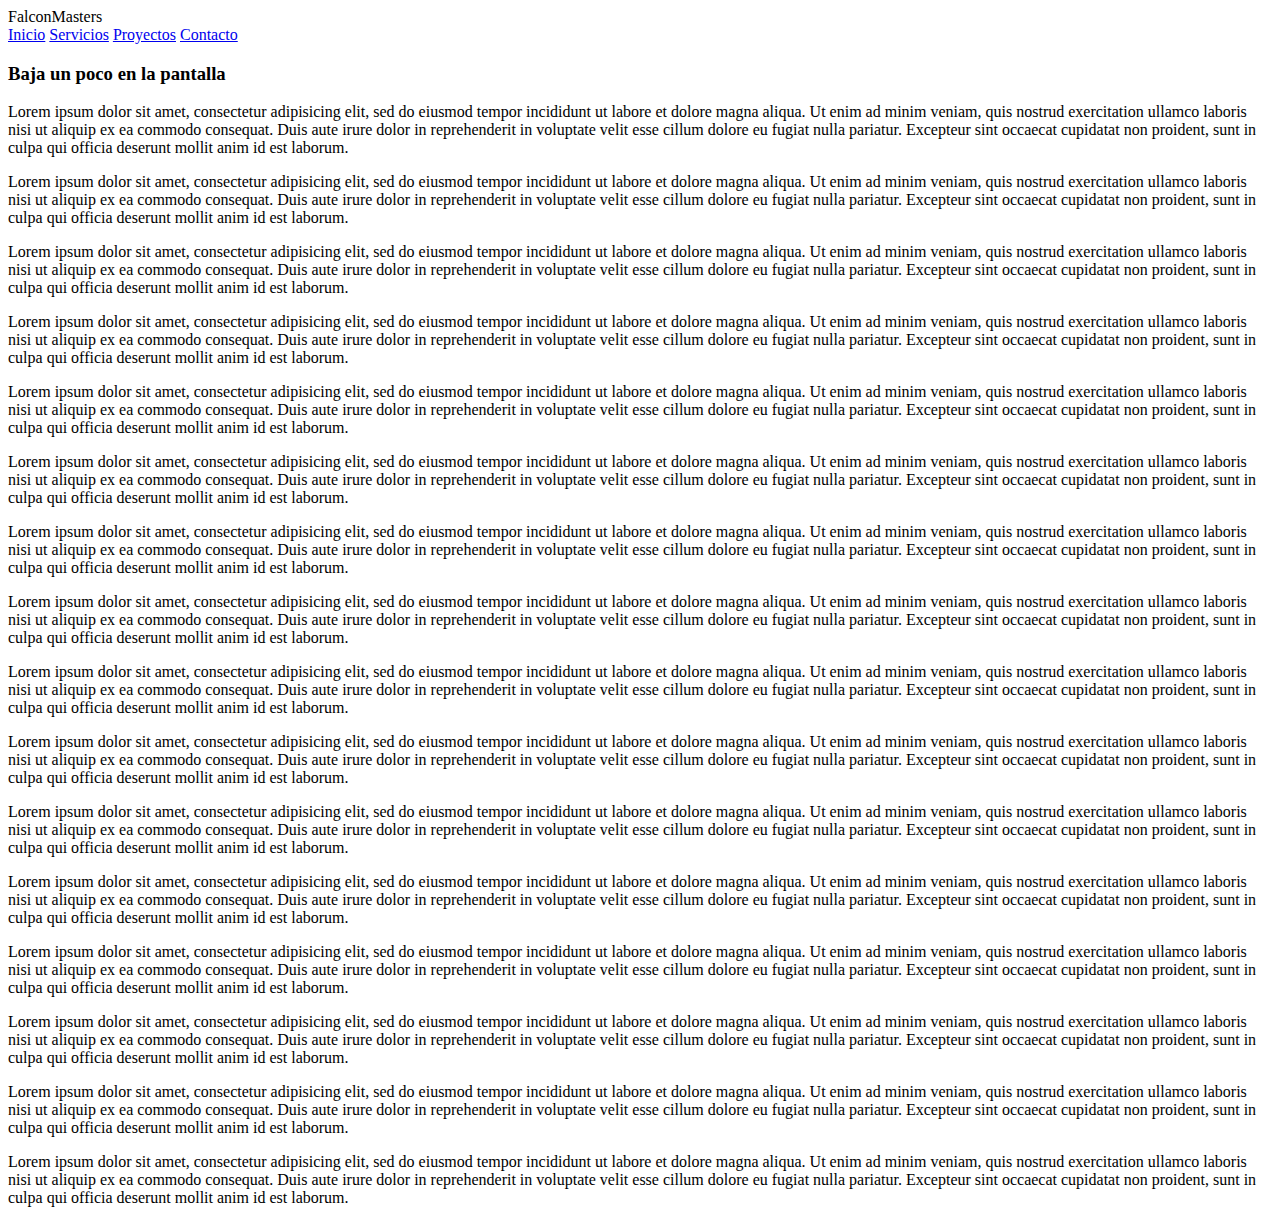
==== HeaderDinamico.html @ 9e522031 "Estructura de pagina web" ====
<!DOCTYPE html>
<!-- saved from url=(0047)http://falconmasters.com/demos/header_dinamico/ -->
<html lang="en"><head><meta http-equiv="Content-Type" content="text/html; charset=UTF-8">
	
	<title>Header Dinamico</title>
	<link rel="stylesheet" href="./Header Dinamico_files/estilos.css">
	<meta name="viewport" content="width=device-width, user-scalable=no, initial-scale=1.0, maximum-scale=1.0, minimum-scale=1.0">
	<script src="./Header Dinamico_files/jquery-latest.js.descarga"></script>
	<script src="./Header Dinamico_files/header.js.descarga"></script>
</head>
<body>
	<header class="header">
		<div class="wrapper">
			<div class="logo">FalconMasters</div>
			<nav>
				<a href="http://falconmasters.com/demos/header_dinamico/#">Inicio</a>
				<a href="http://falconmasters.com/demos/header_dinamico/#">Servicios</a>
				<a href="http://falconmasters.com/demos/header_dinamico/#">Proyectos</a>
				<a href="http://falconmasters.com/demos/header_dinamico/#">Contacto</a>
			</nav>
		</div>
	</header>
	<section class="contenido wrapper">
		<h3>Baja un poco en la pantalla</h3>
		<p>Lorem ipsum dolor sit amet, consectetur adipisicing elit, sed do eiusmod
		tempor incididunt ut labore et dolore magna aliqua. Ut enim ad minim veniam,
		quis nostrud exercitation ullamco laboris nisi ut aliquip ex ea commodo
		consequat. Duis aute irure dolor in reprehenderit in voluptate velit esse
		cillum dolore eu fugiat nulla pariatur. Excepteur sint occaecat cupidatat non
		proident, sunt in culpa qui officia deserunt mollit anim id est laborum.</p>

		<p>Lorem ipsum dolor sit amet, consectetur adipisicing elit, sed do eiusmod
		tempor incididunt ut labore et dolore magna aliqua. Ut enim ad minim veniam,
		quis nostrud exercitation ullamco laboris nisi ut aliquip ex ea commodo
		consequat. Duis aute irure dolor in reprehenderit in voluptate velit esse
		cillum dolore eu fugiat nulla pariatur. Excepteur sint occaecat cupidatat non
		proident, sunt in culpa qui officia deserunt mollit anim id est laborum.</p>

		<p>Lorem ipsum dolor sit amet, consectetur adipisicing elit, sed do eiusmod
		tempor incididunt ut labore et dolore magna aliqua. Ut enim ad minim veniam,
		quis nostrud exercitation ullamco laboris nisi ut aliquip ex ea commodo
		consequat. Duis aute irure dolor in reprehenderit in voluptate velit esse
		cillum dolore eu fugiat nulla pariatur. Excepteur sint occaecat cupidatat non
		proident, sunt in culpa qui officia deserunt mollit anim id est laborum.</p>

		<p>Lorem ipsum dolor sit amet, consectetur adipisicing elit, sed do eiusmod
		tempor incididunt ut labore et dolore magna aliqua. Ut enim ad minim veniam,
		quis nostrud exercitation ullamco laboris nisi ut aliquip ex ea commodo
		consequat. Duis aute irure dolor in reprehenderit in voluptate velit esse
		cillum dolore eu fugiat nulla pariatur. Excepteur sint occaecat cupidatat non
		proident, sunt in culpa qui officia deserunt mollit anim id est laborum.</p>

		<p>Lorem ipsum dolor sit amet, consectetur adipisicing elit, sed do eiusmod
		tempor incididunt ut labore et dolore magna aliqua. Ut enim ad minim veniam,
		quis nostrud exercitation ullamco laboris nisi ut aliquip ex ea commodo
		consequat. Duis aute irure dolor in reprehenderit in voluptate velit esse
		cillum dolore eu fugiat nulla pariatur. Excepteur sint occaecat cupidatat non
		proident, sunt in culpa qui officia deserunt mollit anim id est laborum.</p>

		<p>Lorem ipsum dolor sit amet, consectetur adipisicing elit, sed do eiusmod
		tempor incididunt ut labore et dolore magna aliqua. Ut enim ad minim veniam,
		quis nostrud exercitation ullamco laboris nisi ut aliquip ex ea commodo
		consequat. Duis aute irure dolor in reprehenderit in voluptate velit esse
		cillum dolore eu fugiat nulla pariatur. Excepteur sint occaecat cupidatat non
		proident, sunt in culpa qui officia deserunt mollit anim id est laborum.</p>

		<p>Lorem ipsum dolor sit amet, consectetur adipisicing elit, sed do eiusmod
		tempor incididunt ut labore et dolore magna aliqua. Ut enim ad minim veniam,
		quis nostrud exercitation ullamco laboris nisi ut aliquip ex ea commodo
		consequat. Duis aute irure dolor in reprehenderit in voluptate velit esse
		cillum dolore eu fugiat nulla pariatur. Excepteur sint occaecat cupidatat non
		proident, sunt in culpa qui officia deserunt mollit anim id est laborum.</p>

		<p>Lorem ipsum dolor sit amet, consectetur adipisicing elit, sed do eiusmod
		tempor incididunt ut labore et dolore magna aliqua. Ut enim ad minim veniam,
		quis nostrud exercitation ullamco laboris nisi ut aliquip ex ea commodo
		consequat. Duis aute irure dolor in reprehenderit in voluptate velit esse
		cillum dolore eu fugiat nulla pariatur. Excepteur sint occaecat cupidatat non
		proident, sunt in culpa qui officia deserunt mollit anim id est laborum.</p>

		<p>Lorem ipsum dolor sit amet, consectetur adipisicing elit, sed do eiusmod
		tempor incididunt ut labore et dolore magna aliqua. Ut enim ad minim veniam,
		quis nostrud exercitation ullamco laboris nisi ut aliquip ex ea commodo
		consequat. Duis aute irure dolor in reprehenderit in voluptate velit esse
		cillum dolore eu fugiat nulla pariatur. Excepteur sint occaecat cupidatat non
		proident, sunt in culpa qui officia deserunt mollit anim id est laborum.</p>

		<p>Lorem ipsum dolor sit amet, consectetur adipisicing elit, sed do eiusmod
		tempor incididunt ut labore et dolore magna aliqua. Ut enim ad minim veniam,
		quis nostrud exercitation ullamco laboris nisi ut aliquip ex ea commodo
		consequat. Duis aute irure dolor in reprehenderit in voluptate velit esse
		cillum dolore eu fugiat nulla pariatur. Excepteur sint occaecat cupidatat non
		proident, sunt in culpa qui officia deserunt mollit anim id est laborum.</p>

		<p>Lorem ipsum dolor sit amet, consectetur adipisicing elit, sed do eiusmod
		tempor incididunt ut labore et dolore magna aliqua. Ut enim ad minim veniam,
		quis nostrud exercitation ullamco laboris nisi ut aliquip ex ea commodo
		consequat. Duis aute irure dolor in reprehenderit in voluptate velit esse
		cillum dolore eu fugiat nulla pariatur. Excepteur sint occaecat cupidatat non
		proident, sunt in culpa qui officia deserunt mollit anim id est laborum.</p>

		<p>Lorem ipsum dolor sit amet, consectetur adipisicing elit, sed do eiusmod
		tempor incididunt ut labore et dolore magna aliqua. Ut enim ad minim veniam,
		quis nostrud exercitation ullamco laboris nisi ut aliquip ex ea commodo
		consequat. Duis aute irure dolor in reprehenderit in voluptate velit esse
		cillum dolore eu fugiat nulla pariatur. Excepteur sint occaecat cupidatat non
		proident, sunt in culpa qui officia deserunt mollit anim id est laborum.</p>

		<p>Lorem ipsum dolor sit amet, consectetur adipisicing elit, sed do eiusmod
		tempor incididunt ut labore et dolore magna aliqua. Ut enim ad minim veniam,
		quis nostrud exercitation ullamco laboris nisi ut aliquip ex ea commodo
		consequat. Duis aute irure dolor in reprehenderit in voluptate velit esse
		cillum dolore eu fugiat nulla pariatur. Excepteur sint occaecat cupidatat non
		proident, sunt in culpa qui officia deserunt mollit anim id est laborum.</p>

		<p>Lorem ipsum dolor sit amet, consectetur adipisicing elit, sed do eiusmod
		tempor incididunt ut labore et dolore magna aliqua. Ut enim ad minim veniam,
		quis nostrud exercitation ullamco laboris nisi ut aliquip ex ea commodo
		consequat. Duis aute irure dolor in reprehenderit in voluptate velit esse
		cillum dolore eu fugiat nulla pariatur. Excepteur sint occaecat cupidatat non
		proident, sunt in culpa qui officia deserunt mollit anim id est laborum.</p>

		<p>Lorem ipsum dolor sit amet, consectetur adipisicing elit, sed do eiusmod
		tempor incididunt ut labore et dolore magna aliqua. Ut enim ad minim veniam,
		quis nostrud exercitation ullamco laboris nisi ut aliquip ex ea commodo
		consequat. Duis aute irure dolor in reprehenderit in voluptate velit esse
		cillum dolore eu fugiat nulla pariatur. Excepteur sint occaecat cupidatat non
		proident, sunt in culpa qui officia deserunt mollit anim id est laborum.</p>

		<p>Lorem ipsum dolor sit amet, consectetur adipisicing elit, sed do eiusmod
		tempor incididunt ut labore et dolore magna aliqua. Ut enim ad minim veniam,
		quis nostrud exercitation ullamco laboris nisi ut aliquip ex ea commodo
		consequat. Duis aute irure dolor in reprehenderit in voluptate velit esse
		cillum dolore eu fugiat nulla pariatur. Excepteur sint occaecat cupidatat non
		proident, sunt in culpa qui officia deserunt mollit anim id est laborum.</p>
	</section>

</body></html>
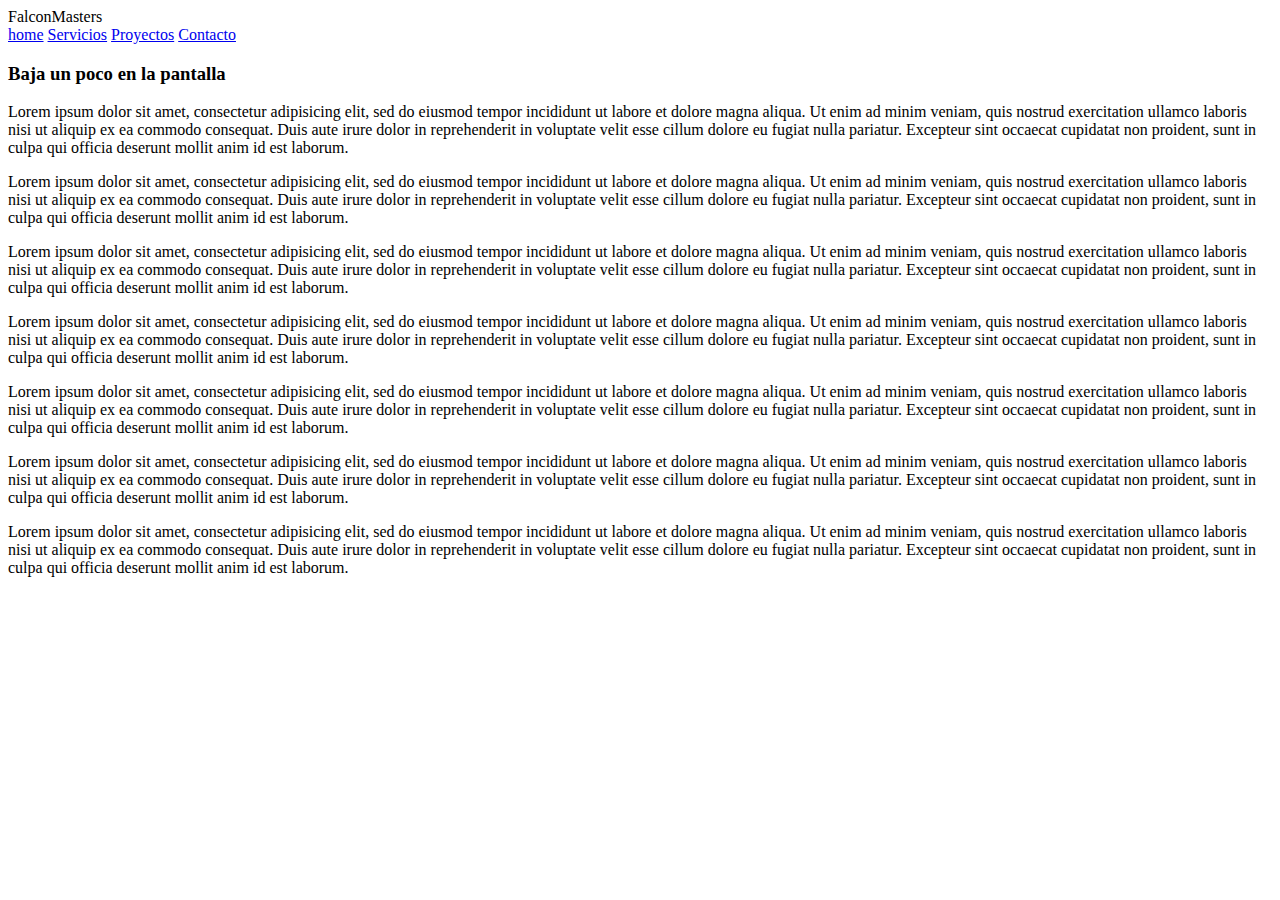
==== commit d9074a6a: "cambios de titulo" ====
--- a/HeaderDinamico.html
+++ b/HeaderDinamico.html
@@ -13,7 +13,7 @@
 		<div class="wrapper">
 			<div class="logo">FalconMasters</div>
 			<nav>
-				<a href="http://falconmasters.com/demos/header_dinamico/#">Inicio</a>
+				<a href="http://falconmasters.com/demos/header_dinamico/#">home</a>
 				<a href="http://falconmasters.com/demos/header_dinamico/#">Servicios</a>
 				<a href="http://falconmasters.com/demos/header_dinamico/#">Proyectos</a>
 				<a href="http://falconmasters.com/demos/header_dinamico/#">Contacto</a>
@@ -28,6 +28,7 @@
 		consequat. Duis aute irure dolor in reprehenderit in voluptate velit esse
 		cillum dolore eu fugiat nulla pariatur. Excepteur sint occaecat cupidatat non
 		proident, sunt in culpa qui officia deserunt mollit anim id est laborum.</p>
+
 
 		<p>Lorem ipsum dolor sit amet, consectetur adipisicing elit, sed do eiusmod
 		tempor incididunt ut labore et dolore magna aliqua. Ut enim ad minim veniam,
@@ -64,68 +65,7 @@
 		cillum dolore eu fugiat nulla pariatur. Excepteur sint occaecat cupidatat non
 		proident, sunt in culpa qui officia deserunt mollit anim id est laborum.</p>
 
-		<p>Lorem ipsum dolor sit amet, consectetur adipisicing elit, sed do eiusmod
-		tempor incididunt ut labore et dolore magna aliqua. Ut enim ad minim veniam,
-		quis nostrud exercitation ullamco laboris nisi ut aliquip ex ea commodo
-		consequat. Duis aute irure dolor in reprehenderit in voluptate velit esse
-		cillum dolore eu fugiat nulla pariatur. Excepteur sint occaecat cupidatat non
-		proident, sunt in culpa qui officia deserunt mollit anim id est laborum.</p>
-
-		<p>Lorem ipsum dolor sit amet, consectetur adipisicing elit, sed do eiusmod
-		tempor incididunt ut labore et dolore magna aliqua. Ut enim ad minim veniam,
-		quis nostrud exercitation ullamco laboris nisi ut aliquip ex ea commodo
-		consequat. Duis aute irure dolor in reprehenderit in voluptate velit esse
-		cillum dolore eu fugiat nulla pariatur. Excepteur sint occaecat cupidatat non
-		proident, sunt in culpa qui officia deserunt mollit anim id est laborum.</p>
-
-		<p>Lorem ipsum dolor sit amet, consectetur adipisicing elit, sed do eiusmod
-		tempor incididunt ut labore et dolore magna aliqua. Ut enim ad minim veniam,
-		quis nostrud exercitation ullamco laboris nisi ut aliquip ex ea commodo
-		consequat. Duis aute irure dolor in reprehenderit in voluptate velit esse
-		cillum dolore eu fugiat nulla pariatur. Excepteur sint occaecat cupidatat non
-		proident, sunt in culpa qui officia deserunt mollit anim id est laborum.</p>
-
-		<p>Lorem ipsum dolor sit amet, consectetur adipisicing elit, sed do eiusmod
-		tempor incididunt ut labore et dolore magna aliqua. Ut enim ad minim veniam,
-		quis nostrud exercitation ullamco laboris nisi ut aliquip ex ea commodo
-		consequat. Duis aute irure dolor in reprehenderit in voluptate velit esse
-		cillum dolore eu fugiat nulla pariatur. Excepteur sint occaecat cupidatat non
-		proident, sunt in culpa qui officia deserunt mollit anim id est laborum.</p>
-
-		<p>Lorem ipsum dolor sit amet, consectetur adipisicing elit, sed do eiusmod
-		tempor incididunt ut labore et dolore magna aliqua. Ut enim ad minim veniam,
-		quis nostrud exercitation ullamco laboris nisi ut aliquip ex ea commodo
-		consequat. Duis aute irure dolor in reprehenderit in voluptate velit esse
-		cillum dolore eu fugiat nulla pariatur. Excepteur sint occaecat cupidatat non
-		proident, sunt in culpa qui officia deserunt mollit anim id est laborum.</p>
-
-		<p>Lorem ipsum dolor sit amet, consectetur adipisicing elit, sed do eiusmod
-		tempor incididunt ut labore et dolore magna aliqua. Ut enim ad minim veniam,
-		quis nostrud exercitation ullamco laboris nisi ut aliquip ex ea commodo
-		consequat. Duis aute irure dolor in reprehenderit in voluptate velit esse
-		cillum dolore eu fugiat nulla pariatur. Excepteur sint occaecat cupidatat non
-		proident, sunt in culpa qui officia deserunt mollit anim id est laborum.</p>
-
-		<p>Lorem ipsum dolor sit amet, consectetur adipisicing elit, sed do eiusmod
-		tempor incididunt ut labore et dolore magna aliqua. Ut enim ad minim veniam,
-		quis nostrud exercitation ullamco laboris nisi ut aliquip ex ea commodo
-		consequat. Duis aute irure dolor in reprehenderit in voluptate velit esse
-		cillum dolore eu fugiat nulla pariatur. Excepteur sint occaecat cupidatat non
-		proident, sunt in culpa qui officia deserunt mollit anim id est laborum.</p>
-
-		<p>Lorem ipsum dolor sit amet, consectetur adipisicing elit, sed do eiusmod
-		tempor incididunt ut labore et dolore magna aliqua. Ut enim ad minim veniam,
-		quis nostrud exercitation ullamco laboris nisi ut aliquip ex ea commodo
-		consequat. Duis aute irure dolor in reprehenderit in voluptate velit esse
-		cillum dolore eu fugiat nulla pariatur. Excepteur sint occaecat cupidatat non
-		proident, sunt in culpa qui officia deserunt mollit anim id est laborum.</p>
-
-		<p>Lorem ipsum dolor sit amet, consectetur adipisicing elit, sed do eiusmod
-		tempor incididunt ut labore et dolore magna aliqua. Ut enim ad minim veniam,
-		quis nostrud exercitation ullamco laboris nisi ut aliquip ex ea commodo
-		consequat. Duis aute irure dolor in reprehenderit in voluptate velit esse
-		cillum dolore eu fugiat nulla pariatur. Excepteur sint occaecat cupidatat non
-		proident, sunt in culpa qui officia deserunt mollit anim id est laborum.</p>
+		
 
 		<p>Lorem ipsum dolor sit amet, consectetur adipisicing elit, sed do eiusmod
 		tempor incididunt ut labore et dolore magna aliqua. Ut enim ad minim veniam,
